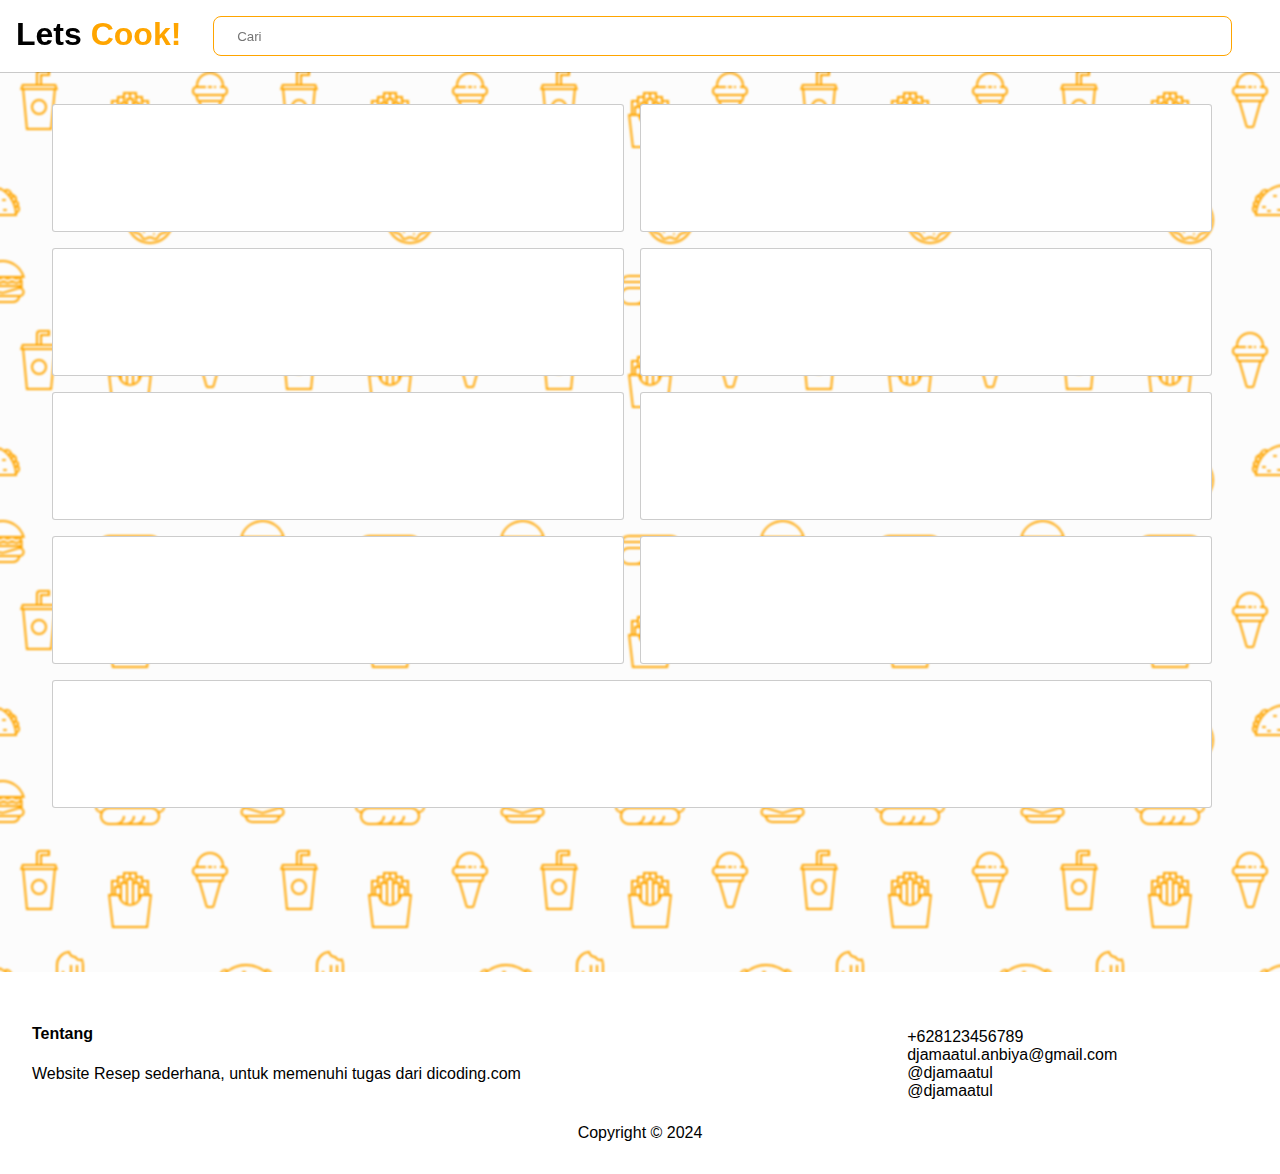
==== index.html @ 771d3e28 "initial commit" ====
<!DOCTYPE html>
<html lang="en">
<head>
	<meta charset="UTF-8">
	<meta name="viewport" content="width=device-width, initial-scale=1.0">
	<link rel="stylesheet" href="/assets/css/styles.css">
	<script src="/assets/js/main.js" defer></script>
	<script src="/assets/js/collapse.js" defer></script>
	<script src="/assets/js/search.js" defer></script>
	<script src="/assets/js/generateNumber.js" defer></script>
	<script src="/assets/js/getProfile.js" defer></script>
	<script src="/assets/js/getReferences.js" defer></script>
	<link rel="stylesheet" href="https://cdnjs.cloudflare.com/ajax/libs/font-awesome/6.5.1/css/all.min.css" integrity="sha512-DTOQO9RWCH3ppGqcWaEA1BIZOC6xxalwEsw9c2QQeAIftl+Vegovlnee1c9QX4TctnWMn13TZye+giMm8e2LwA==" crossorigin="anonymous" referrerpolicy="no-referrer" />
	<title>Document</title>
</head>
<body>
	<header class="header">
		<a href="/"><h1>Lets <span>Cook!</span></h1></a>
		<div class="search flex-1">
			<button>
				<i class="fa-solid fa-magnifying-glass"></i>
			</button>
			<input type="text" placeholder="Cari" id="search" onkeypress="handleSearch(this,event)">
		</div>
		<button class="icon-button" id="header-button">
			<i class="fa-solid fa-burger"></i>
		</button>
	</header>
	<main>
		<div id="content">
			<section id="cards">
				<div class="card skeleton"></div>
				<div class="card skeleton"></div>
				<div class="card skeleton"></div>
				<div class="card skeleton"></div>
				<div class="card skeleton"></div>
				<div class="card skeleton"></div>
				<div class="card skeleton"></div>
				<div class="card skeleton"></div>
				<div class="card skeleton"></div>
					
			</section>
			<section>
					<div id="pagination" >
						<button type="button" id="prev" disabled>Sebelumnya</button>
						<span id="page"></span>
						<button type="button" id="next">Selanjutnya</button>
					</div>
			</section>
		</div>
		<aside>
			<section id="categories-section">
				<h4>Pencarian berdasarkan Kategori </h4>
				<div id="categories">
					<a href="#" class="tag skeleton" style="color: transparent">Beef</a>
					<a href="#" class="tag skeleton" style="color: transparent">Breakfast</a>
					<a href="#" class="tag skeleton" style="color: transparent">Chicken</a>
					<a href="#" class="tag skeleton" style="color: transparent">Dessert</a>
					<a href="#" class="tag skeleton" style="color: transparent">Chicken</a>
					<a href="#" class="tag skeleton" style="color: transparent">Dessert</a>
				</div>
			</section>
			<section id="areas-section" class="collapse-container">
				<h4 class="collapse">Pencarian berdasarkan Negara <i class="fa-solid fa-chevron-down"></i></h4>
				<div id="areas">
					<a href="#" class="tag skeleton" style="color: transparent">Beef</a>
					<a href="#" class="tag skeleton" style="color: transparent">Breakfast</a>
					<a href="#" class="tag skeleton" style="color: transparent">Chicken</a>
					<a href="#" class="tag skeleton" style="color: transparent">Dessert</a>
					<a href="#" class="tag skeleton" style="color: transparent">Chicken</a>
					<a href="#" class="tag skeleton" style="color: transparent">Dessert</a>
				</div>
			</section>
			<section id="profile-section" class="aside-section">
				<h4 style="align-self: start">Profile</h4>
			</section>
		</aside>
	</main>
	<footer>
		<div class="contact">
			<div>
				<h4>Tentang</h4>
			<p>Website Resep sederhana, untuk memenuhi tugas dari dicoding.com</p>
			</div>
			<ul>
				<li><i class="fa-solid fa-phone"></i>+628123456789</li>
				<li><i class="fa-solid fa-envelope"></i>djamaatul.anbiya@gmail.com</li>
				<li><i class="fa-brands fa-twitter"></i>@djamaatul</li>
				<li><i class="fa-brands fa-github"></i>@djamaatul</li>
			</ul>
		</div>
		<span>Copyright &copy; 2024</span>
	</footer>
</body>
</html>
---- assets/css/styles.css ----
* {
	box-sizing: border-box;
	transition-duration: 150ms 
	color: rgba(74, 74, 74);
}

body {
	padding: 0px;
	margin: 0px;
	font-family: sans-serif;
	background-image: url('/assets/img/background-pattern.svg');
	background-color: rgba(0,0,0,.01);
	backdrop-filter: blur(1px)
}

main {
	padding: 2rem;
	max-width: 1240px;
	min-height: 100vh;
	margin: 0px auto;
	display: flex;
	align-items: start;
	gap: 1rem;
	justify-content: right
}

a {
	text-decoration: none;
	color: unset
}

a:visited {
	color: initial;
	line-height: 0px
}

button > i {
	font-size: 2em;
}

button {
	background-color: unset;
	border: unset;
	cursor: pointer;
	padding: 0px;
}

button:hover{
	background-color: rgba(0,0,0,0.2)
}

.icon-button:hover {
	color: orange;
	background-color: transparent;
}

.header {
	z-index: 99;
	display: flex;
	padding: 1rem;
	gap: 2rem;
	justify-content: between;
	background-color: white;
	position: sticky;
	top: 0px;
	box-shadow: 0px 1px 0px rgba(0,0,0,.2)
}

.header > a > h1 {
	font-size: 2em;
	margin: 0px;
}

.header > a > h1 > span {
	color: orange;
}

.search {
	border: 1px solid orange;
	border-radius: .5rem;
	display: flex;
	align-items: center;
	gap: 0.5rem;
	padding-left: 0.8rem;
	padding-right: 0.8rem;
	min-height: 2.5rem
}

.search > button {
	font-size: 0.5em;
}

.search > input {
	border: 0px;
	caret-color: orange;
	width: 100%;
}

.search > input:focus {
	outline: 0px;
}

#content {
	flex-basis:70%;
}

#cards {
	display: flex;
	flex-wrap: wrap;
	gap: 1rem
}

.card {
	flex: 49%;
	overflow: hidden;
	height: 8rem;
	background-color: white;
	border-radius: .5rem;
	display: flex;
	min-width: 300px;
	cursor: pointer;
	transition-duration: 200ms;
	border: .1px solid rgba(0,0,0,.2)
}

.card:hover {
	box-shadow: 0px 0px .5rem rgba(0,0,0,0.3);
	transform: scale(1.1);
}

.card .description {
	flex: 1;
	margin: 1rem;
	overflow: hidden;
	display: flex;
	flex-direction: column;
	gap: .5rem;
}

.card .intructions {
	font-size: .8em;
}

.description .gradients {
	display: flex;
	gap: .5rem
}

.card .description h4 {
	margin: 0px
}

aside {
	order: 1;
	flex-basis: 30%;
	display: flex;
	flex-direction: column;
	gap: 1rem;
	transition-duration: 300ms;
	overflow: hidden;
	maxHeight: 200vh
}

aside section{
	background: white
}

aside section > h4{
	margin: 0px
}

aside #categories {
	margin-top: 1rem
}

aside .search {
	min-height: 2rem
}

.flex-1 {
	flex: 1;
}

footer {
	padding: 2rem;
	background-color: white;
	display: flex;
	flex-direction: column
}

footer .contact{
	display: flex;
}

footer div{
	flex: 1
}

footer ul {
	padding: .5rem;
	list-style-type: none;
	flex-basis: 30%
}

footer ul li i {
	padding-right: 1rem;
	padding-bottom: .3rem;
	padding-top: .3rem;
}

footer span {
	align-self: center
}

.tags {
	display: flex;
	gap: .5rem
}

.tag {
	display: inline-block;
	color: grey;
	background-color: rgba(0,0,0,0.1);
	border-radius: .5rem;
	padding: .5rem;
	border: 2px solid transparent;
	transition-duration: 100ms
}

.tag:hover{
	transform: scale(1.1)
}

.tag:active{
	transform: scale(0.9)
}

aside > section{
	padding: 2rem;
	border-radius: .5rem;
	border: 1px solid rgba(0,0,0,0.1)
}

aside > section > div {
	display: flex;
	flex-wrap: wrap;
	gap: .4rem
}

.collapse-container div{
	max-height: 0rem;
	overflow-y: hidden;
	transition-duration: 300ms;
}

.collapse-container h4{
	cursor: pointer
}

#pagination {
	display: none;
	padding: 3rem;
	justify-content: center;
	gap: 2rem;
}

#pagination button:hover{
	background-color: transparent
}

#pagination > button{
	color: orange;
	cursor: pointer
}

#pagination button:disabled{
	color: grey;
	cursor: not-allowed
}

.pages {
	display: flex;
	gap: .5rem
}

#pagination .page{
	display: inline-block;
	padding: .5rem .8rem ;
	border: 1px solid rgba(0,0,0,0.1);
	cursor: default
}

#pagination .page.page-active{
	background-color: orange;
	color: white;
	border: none
}

.skeleton {
	display: inline-block;
	border-radius: .2rem;
	animation-name: fade;
	animation-duration: 1s;
	animation-iteration-count: infinite;
	animation-timing-function: linear
}

@keyframes fade {
	0% {
		background-color: rgba(0,0,0,.1)
	}
	50% {
		background-color: white;
	}
	100% {
		background-color: rgba(0,0,0,.1)
	}
}


.flag {
	display: flex;
	align-items: center;
	gap: .5rem
}

.flag span {
	color: white
}

.flag img {
	width: 2rem
}

@media screen and	(max-width: 1024px){
	main {
		flex-direction: column;
		align-items: stretch;
		padding: 1rem
	}
	#content {
		order: 2;
	}
	footer .contact{
		flex-direction: column
	}
	aside {
		max-height: 0px;
		flex-wrap: wrap;
	}
	.header {
		justify-content: between;
		flex-wrap: wrap;
		align-items: center;
		gap: 1rem
	}
	header a {
		order: 1;
	}
	header #header-button {
		order: 2;
		flex: 1;
		display: flex;
		justify-content: end
	}
	header .search {
		order: 3;
		justify-self: stretch;
		min-width: 10rem
	}
}

#profile-section {
	display: flex;
	flex-direction: column;
	align-items: center;
	gap: .5rem;
}

#profile-section img{
	border-radius: 50%;
	width: 8rem;
	aspec-ratio: 1/1
}

#cards-icons{
	display: flex;
	flex-wrap: wrap;
	gap: 1rem;
}

.card-icon{
	flex-basis: 30%;
	background-color:white;
	border-radius: .5rem;
	display: flex;
	flex-direction: column;
	align-items: center;
	transition-duration: 200ms;
	overflow: hidden;
	border: .1px solid rgba(0,0,0,.2)
}

.card-icon:hover{
	transform: scale(1.1)
}

.card-icon h4{
	text-align: center
}

.card-icon img{
	width: 100%
}

#content article{
	display: flex;
	gap: 1rem;
	flex-direction: column
}

#content article section{
	background-color: white;
	border: .1px solid rgba(0,0,0,.2);
	border-radius: .5rem;
	padding: 2rem
}

article img {
	width: 100%;
	object-fit: cover
}
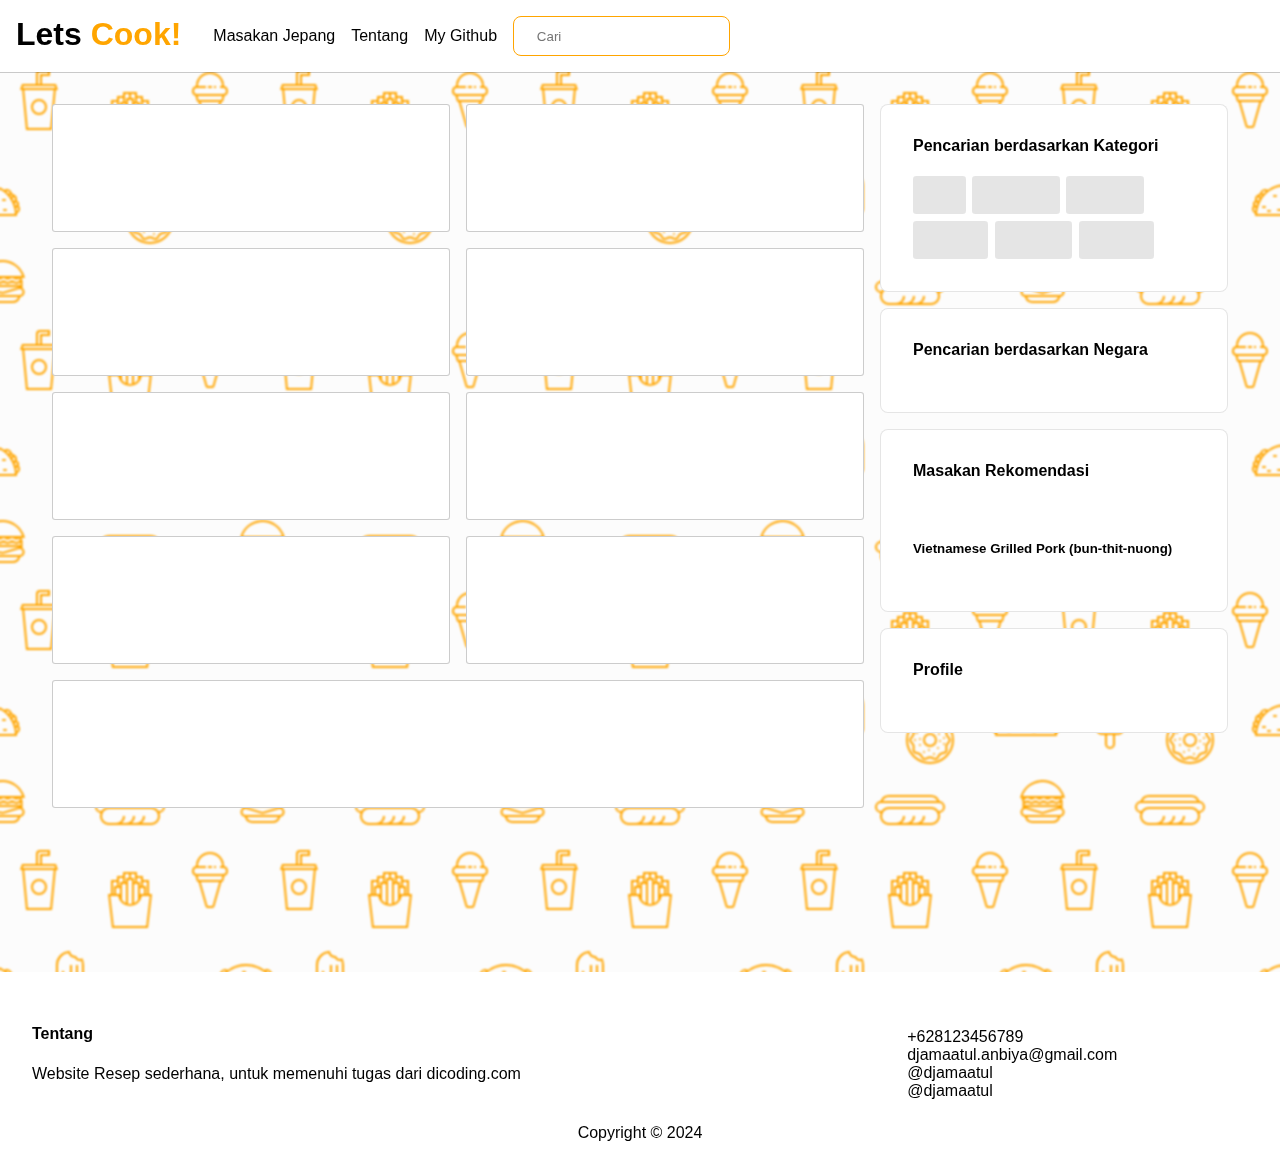
==== commit 20dc9ef1: "update: add navigation on header, add random food on aside section" ====
--- a/index.html
+++ b/index.html
@@ -3,25 +3,33 @@
 <head>
 	<meta charset="UTF-8">
 	<meta name="viewport" content="width=device-width, initial-scale=1.0">
-	<link rel="stylesheet" href="/assets/css/styles.css">
-	<script src="/assets/js/main.js" defer></script>
-	<script src="/assets/js/collapse.js" defer></script>
-	<script src="/assets/js/search.js" defer></script>
-	<script src="/assets/js/generateNumber.js" defer></script>
-	<script src="/assets/js/getProfile.js" defer></script>
-	<script src="/assets/js/getReferences.js" defer></script>
+	<link rel="stylesheet" href="./assets/css/styles.css">
+	<script src="./assets/js/main.js" defer></script>
+	<script src="./assets/js/collapse.js" defer></script>
+	<script src="./assets/js/search.js" defer></script>
+	<script src="./assets/js/generateNumber.js" defer></script>
+	<script src="./assets/js/getProfile.js" defer></script>
+	<script src="./assets/js/getReferences.js" defer></script>
+	<script src="./assets/data/flags.js" defer></script>
 	<link rel="stylesheet" href="https://cdnjs.cloudflare.com/ajax/libs/font-awesome/6.5.1/css/all.min.css" integrity="sha512-DTOQO9RWCH3ppGqcWaEA1BIZOC6xxalwEsw9c2QQeAIftl+Vegovlnee1c9QX4TctnWMn13TZye+giMm8e2LwA==" crossorigin="anonymous" referrerpolicy="no-referrer" />
-	<title>Document</title>
+	<title>Lets Cook</title>
 </head>
 <body>
 	<header class="header">
-		<a href="/"><h1>Lets <span>Cook!</span></h1></a>
-		<div class="search flex-1">
-			<button>
-				<i class="fa-solid fa-magnifying-glass"></i>
-			</button>
-			<input type="text" placeholder="Cari" id="search" onkeypress="handleSearch(this,event)">
-		</div>
+		<h1 id="title"><a href="">Lets <span>Cook!</span></a></h1>
+		<nav class="flex-1">
+			<ul>
+				<li><a href="./pages/filter.html?a=Japanese">Masakan Jepang</a></li>
+				<li><a href="#footer">Tentang</a></li>
+				<li><a href="https://github.com/djamaatul">My Github</a></li>
+				<li class="search">
+					<button>
+						<i class="fa-solid fa-magnifying-glass"></i>
+					</button>
+					<input type="text" placeholder="Cari" id="search" onkeypress="handleSearch(this,event)" onfocus="handleFocus(this)" onblur="handleBlur(this)">
+				</li>
+			</ul>
+		</nav>
 		<button class="icon-button" id="header-button">
 			<i class="fa-solid fa-burger"></i>
 		</button>
@@ -71,12 +79,17 @@
 					<a href="#" class="tag skeleton" style="color: transparent">Dessert</a>
 				</div>
 			</section>
+			<section id="random-section">
+				<h4>Masakan Rekomendasi</h4>
+				<img src="https://www.themealdb.com/images/media/meals/qqwypw1504642429.jpg" alt="" width="100%">
+				<a href="./pages/detail.html?i=52828"><h5>Vietnamese Grilled Pork (bun-thit-nuong)</h5></a>
+			</section>
 			<section id="profile-section" class="aside-section">
 				<h4 style="align-self: start">Profile</h4>
 			</section>
 		</aside>
 	</main>
-	<footer>
+	<footer id="footer">
 		<div class="contact">
 			<div>
 				<h4>Tentang</h4>
--- a/assets/css/styles.css
+++ b/assets/css/styles.css
@@ -8,7 +8,7 @@
 	padding: 0px;
 	margin: 0px;
 	font-family: sans-serif;
-	background-image: url('/assets/img/background-pattern.svg');
+	background-image: url('../img/background-pattern.svg');
 	background-color: rgba(0,0,0,.01);
 	backdrop-filter: blur(1px)
 }
@@ -63,15 +63,16 @@
 	background-color: white;
 	position: sticky;
 	top: 0px;
-	box-shadow: 0px 1px 0px rgba(0,0,0,.2)
-}
-
-.header > a > h1 {
+	box-shadow: 0px 1px 0px rgba(0,0,0,.2);
+	position: relative
+}
+
+#title {
 	font-size: 2em;
 	margin: 0px;
 }
 
-.header > a > h1 > span {
+#title span {
 	color: orange;
 }
 
@@ -165,12 +166,8 @@
 	background: white
 }
 
-aside section > h4{
-	margin: 0px
-}
-
-aside #categories {
-	margin-top: 1rem
+aside section > h4 {
+	margin-top: 0px;
 }
 
 aside .search {
@@ -336,10 +333,11 @@
 	main {
 		flex-direction: column;
 		align-items: stretch;
-		padding: 1rem
+		padding: 0px
 	}
 	#content {
 		order: 2;
+		padding: 1rem
 	}
 	footer .contact{
 		flex-direction: column
@@ -347,6 +345,12 @@
 	aside {
 		max-height: 0px;
 		flex-wrap: wrap;
+		background-color: white;
+	}
+	aside section {
+		border: none;
+		border-radius: 0px;
+		border-bottom: 1px solid rgba(0,0,0,0.1)
 	}
 	.header {
 		justify-content: between;
@@ -363,10 +367,19 @@
 		display: flex;
 		justify-content: end
 	}
-	header .search {
+	header nav {
 		order: 3;
 		justify-self: stretch;
 		min-width: 10rem
+	}
+	nav ul li:nth-child(1){
+		display:none
+	}
+	nav ul li:nth-child(2){
+		display:none
+	}
+	.search{
+		flex: 1;
 	}
 }
 
@@ -429,4 +442,26 @@
 article img {
 	width: 100%;
 	object-fit: cover
+}
+
+li {
+	list-style-type: none;
+	transition-duration: 500ms
+}
+
+header nav ul{
+	display: flex;
+	align-items: center;
+	gap: 1rem;
+	margin: 0px;
+	padding: 0px
+}
+
+header nav ul a:hover{
+	color: orange
+}
+
+#random-section a:hover{
+	color: orange;
+	margin-bottom:0px
 }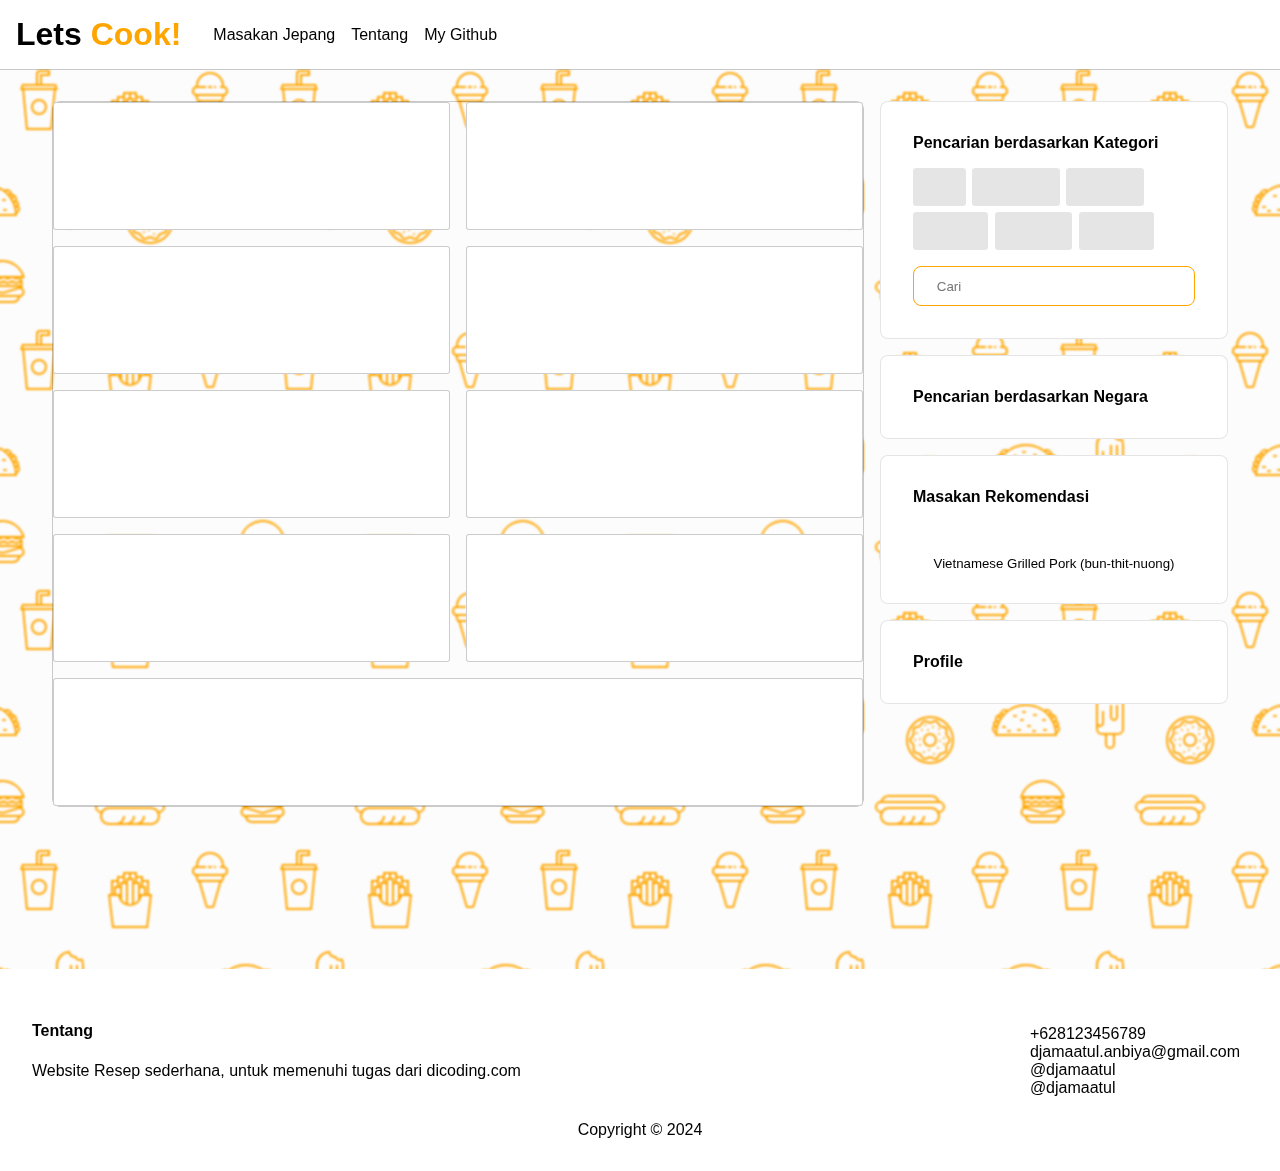
==== commit 8b6dfdd0: "update index: add article element, change generic elemnt to semantic" ====
--- a/index.html
+++ b/index.html
@@ -22,12 +22,6 @@
 				<li><a href="./pages/filter.html?a=Japanese">Masakan Jepang</a></li>
 				<li><a href="#footer">Tentang</a></li>
 				<li><a href="https://github.com/djamaatul">My Github</a></li>
-				<li class="search">
-					<button>
-						<i class="fa-solid fa-magnifying-glass"></i>
-					</button>
-					<input type="text" placeholder="Cari" id="search" onkeypress="handleSearch(this,event)" onfocus="handleFocus(this)" onblur="handleBlur(this)">
-				</li>
 			</ul>
 		</nav>
 		<button class="icon-button" id="header-button">
@@ -36,53 +30,59 @@
 	</header>
 	<main>
 		<div id="content">
-			<section id="cards">
-				<div class="card skeleton"></div>
-				<div class="card skeleton"></div>
-				<div class="card skeleton"></div>
-				<div class="card skeleton"></div>
-				<div class="card skeleton"></div>
-				<div class="card skeleton"></div>
-				<div class="card skeleton"></div>
-				<div class="card skeleton"></div>
-				<div class="card skeleton"></div>
-					
-			</section>
-			<section>
-					<div id="pagination" >
-						<button type="button" id="prev" disabled>Sebelumnya</button>
-						<span id="page"></span>
-						<button type="button" id="next">Selanjutnya</button>
-					</div>
-			</section>
+			<article>
+				<section id="cards">
+					<a class="card skeleton"></a>
+					<a class="card skeleton"></a>
+					<a class="card skeleton"></a>
+					<a class="card skeleton"></a>
+					<a class="card skeleton"></a>
+					<a class="card skeleton"></a>
+					<a class="card skeleton"></a>
+					<a class="card skeleton"></a>
+					<a class="card skeleton"></a>
+						
+				</section>
+				<section id="pagination" >
+					<button type="button" id="prev" disabled>Sebelumnya</button>
+					<span id="page"></span>
+					<button type="button" id="next">Selanjutnya</button>
+				</section>
+			</article>
 		</div>
 		<aside>
 			<section id="categories-section">
 				<h4>Pencarian berdasarkan Kategori </h4>
-				<div id="categories">
+				<figure id="categories">
 					<a href="#" class="tag skeleton" style="color: transparent">Beef</a>
 					<a href="#" class="tag skeleton" style="color: transparent">Breakfast</a>
 					<a href="#" class="tag skeleton" style="color: transparent">Chicken</a>
 					<a href="#" class="tag skeleton" style="color: transparent">Dessert</a>
 					<a href="#" class="tag skeleton" style="color: transparent">Chicken</a>
 					<a href="#" class="tag skeleton" style="color: transparent">Dessert</a>
-				</div>
+				</figure>
+				<figure class="search">
+					<button>
+						<i class="fa-solid fa-magnifying-glass"></i>
+					</button>
+					<input type="text" placeholder="Cari" id="search" onkeypress="handleSearch(this,event)" onfocus="handleFocus(this)" onblur="handleBlur(this)">
+				</figure>
 			</section>
 			<section id="areas-section" class="collapse-container">
 				<h4 class="collapse">Pencarian berdasarkan Negara <i class="fa-solid fa-chevron-down"></i></h4>
-				<div id="areas">
+				<figure id="areas">
 					<a href="#" class="tag skeleton" style="color: transparent">Beef</a>
 					<a href="#" class="tag skeleton" style="color: transparent">Breakfast</a>
 					<a href="#" class="tag skeleton" style="color: transparent">Chicken</a>
 					<a href="#" class="tag skeleton" style="color: transparent">Dessert</a>
 					<a href="#" class="tag skeleton" style="color: transparent">Chicken</a>
 					<a href="#" class="tag skeleton" style="color: transparent">Dessert</a>
-				</div>
+				</figure>
 			</section>
 			<section id="random-section">
 				<h4>Masakan Rekomendasi</h4>
-				<img src="https://www.themealdb.com/images/media/meals/qqwypw1504642429.jpg" alt="" width="100%">
-				<a href="./pages/detail.html?i=52828"><h5>Vietnamese Grilled Pork (bun-thit-nuong)</h5></a>
+				<a href="./pages/detail.html?i=52828"><img src="https://www.themealdb.com/images/media/meals/qqwypw1504642429.jpg" alt="" width="100%"></a>
+				<h5>Vietnamese Grilled Pork (bun-thit-nuong)</h5>
 			</section>
 			<section id="profile-section" class="aside-section">
 				<h4 style="align-self: start">Profile</h4>
@@ -90,18 +90,20 @@
 		</aside>
 	</main>
 	<footer id="footer">
-		<div class="contact">
-			<div>
+		<section class="contact">
+			<figure>
 				<h4>Tentang</h4>
-			<p>Website Resep sederhana, untuk memenuhi tugas dari dicoding.com</p>
-			</div>
-			<ul>
-				<li><i class="fa-solid fa-phone"></i>+628123456789</li>
-				<li><i class="fa-solid fa-envelope"></i>djamaatul.anbiya@gmail.com</li>
-				<li><i class="fa-brands fa-twitter"></i>@djamaatul</li>
-				<li><i class="fa-brands fa-github"></i>@djamaatul</li>
-			</ul>
-		</div>
+				<p>Website Resep sederhana, untuk memenuhi tugas dari dicoding.com</p>
+			</figure>
+			<nav>
+				<ul>
+					<li><i class="fa-solid fa-phone"></i>+628123456789</li>
+					<li><i class="fa-solid fa-envelope"></i>djamaatul.anbiya@gmail.com</li>
+					<li><i class="fa-brands fa-twitter"></i>@djamaatul</li>
+					<li><i class="fa-brands fa-github"></i>@djamaatul</li>
+				</ul>
+			</nav>
+		</section>
 		<span>Copyright &copy; 2024</span>
 	</footer>
 </body>
--- a/assets/css/styles.css
+++ b/assets/css/styles.css
@@ -105,6 +105,10 @@
 	flex-basis:70%;
 }
 
+#content article {
+	display: flex
+}
+
 #cards {
 	display: flex;
 	flex-wrap: wrap;
@@ -163,15 +167,14 @@
 }
 
 aside section{
-	background: white
+	background: white;
+	display: flex;
+	flex-direction: column;
+	gap: 1rem
 }
 
 aside section > h4 {
-	margin-top: 0px;
-}
-
-aside .search {
-	min-height: 2rem
+	margin: 0px;
 }
 
 .flex-1 {
@@ -189,7 +192,7 @@
 	display: flex;
 }
 
-footer div{
+footer figure{
 	flex: 1
 }
 
@@ -238,13 +241,17 @@
 	border: 1px solid rgba(0,0,0,0.1)
 }
 
-aside > section > div {
+aside #categories, #areas {
 	display: flex;
 	flex-wrap: wrap;
 	gap: .4rem
 }
 
-.collapse-container div{
+.collapse-container {
+	display: block
+}
+
+.collapse-container figure {
 	max-height: 0rem;
 	overflow-y: hidden;
 	transition-duration: 300ms;
@@ -367,20 +374,23 @@
 		display: flex;
 		justify-content: end
 	}
-	header nav {
-		order: 3;
-		justify-self: stretch;
-		min-width: 10rem
-	}
 	nav ul li:nth-child(1){
 		display:none
 	}
 	nav ul li:nth-child(2){
 		display:none
 	}
+	nav ul li:nth-child(3){
+		display:none
+	}
 	.search{
 		flex: 1;
 	}
+}
+
+header nav {
+	align-items:center;
+	display: flex;
 }
 
 #profile-section {
@@ -400,6 +410,11 @@
 	display: flex;
 	flex-wrap: wrap;
 	gap: 1rem;
+}
+
+#content article section#cards {
+	padding: 0px;
+	background-color: transparent
 }
 
 .card-icon{
@@ -439,6 +454,14 @@
 	padding: 2rem
 }
 
+.card img {
+	width: auto
+}
+
+#pagination {
+	background-color: white
+}
+
 article img {
 	width: 100%;
 	object-fit: cover
@@ -464,4 +487,14 @@
 #random-section a:hover{
 	color: orange;
 	margin-bottom:0px
+}
+
+#random-section h5 {
+	margin: 0px;
+	text-align: center;
+	font-weight: lighter
+}
+
+figure {
+	margin: 0px
 }